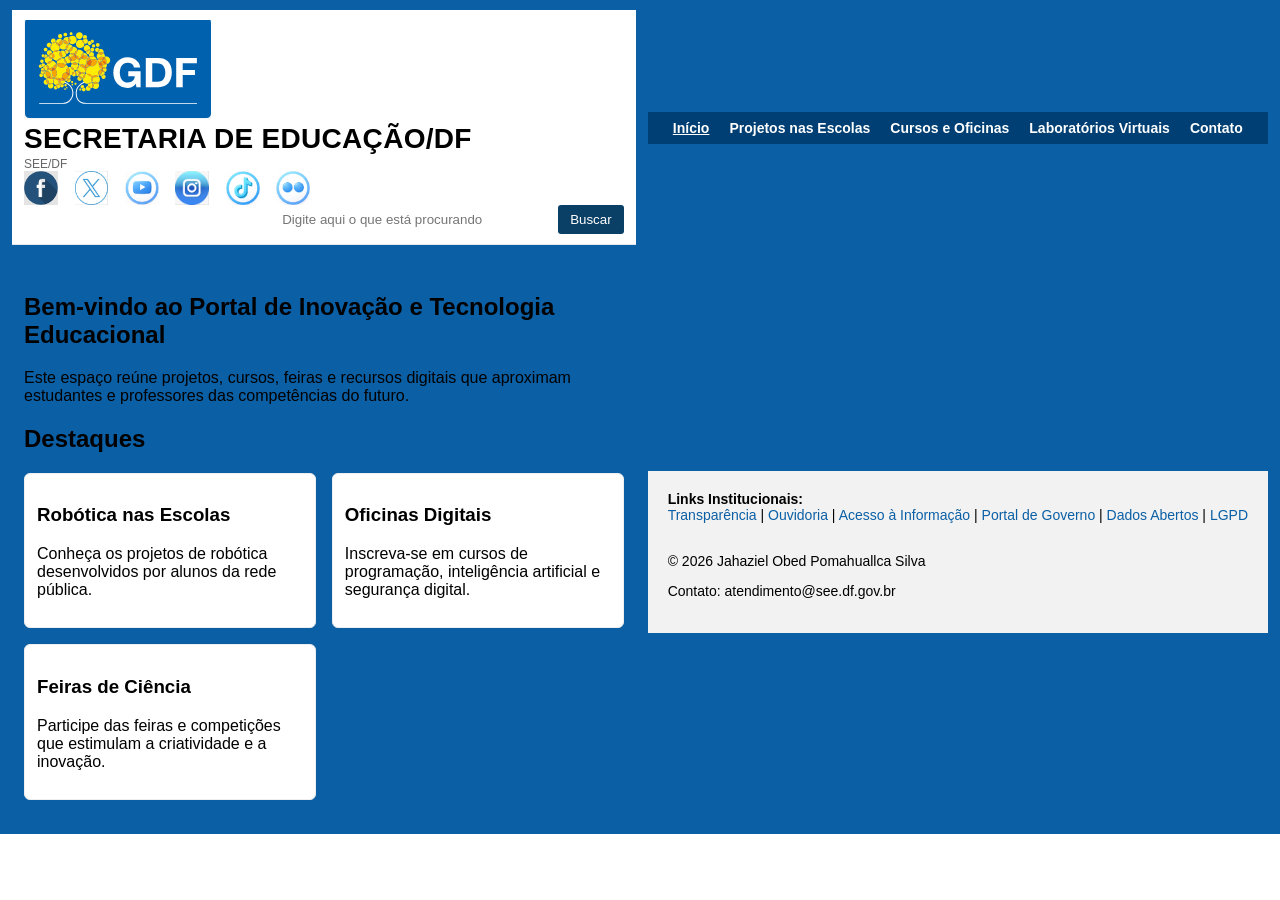
==== index.html @ beeaa63d "primeiro commit" ====
<!DOCTYPE html>
<html lang="pt-BR">
<head>
  <meta charset="UTF-8">
  <meta name="viewport" content="width=device-width, initial-scale=1.0">
  <title>Portal de Inovação e Tecnologia Educacional</title>
  <link rel="stylesheet" href="style.backup.css">
</head>
<body>
  <!-- Barra superior -->
  <div class="top-bar">
<!-- Cabeçalho principal -->
  <header> 
      <img src="imagem/logo-gdf.png" alt="">
    <div class="title">
      <h1>SECRETARIA DE EDUCAÇÃO/DF</h1>
      <p>SEE/DF</p>
    </div>
    <div class="logo">
        <a href="https://www.facebook.com/educadf/" target="_blank"><img src="imagem/logo-facebook.png" alt="Facebook"></a>
<a href="https://x.com/educadf" target="_blank"><img src="imagem/logo-X.png" alt="X"></a>
<a href="https://www.youtube.com/channel/UCbtXh3i-jkJ6vi-5nkzqukw" target="_blank"><img src="imagem/logo-youtube.png" alt="YouTube"></a>
<a href="https://www.instagram.com/educadf/" target="_blank"><img src="imagem/logo-instagram.png" alt="Instagram"></a>
<a href="https://www.tiktok.com/@educadf" target="_blank"><img src="imagem/logo-toktok.png" alt="TikTok"></a>
<a href="https://www.flickr.com/photos/199955563@N07/albums/" target="_blank"><img src="imagem/logo-flickr.png" alt="Flickr"></a>
    </div>
    <div class="search">
      <input type="text" placeholder="Digite aqui o que está procurando">
      <button>Buscar</button>
    </div>
  </header>
  <!-- Menu principal -->
  <nav class="main-menu">
    <ul>
      <li><a href="index.html" class="active">Início</a></li>
      <li><a href="Projetos-nas-Escolas.html">Projetos nas Escolas</a></li>
      <li><a href="Cursos-e-Oficinas.html">Cursos e Oficinas</a></li>
      <li><a href="Laboratórios-Virtuais.html">Laboratórios Virtuais</a></li>
      <li><a href="contato.html">Contato</a></li>
    </ul>
  </nav>

  <!-- Conteúdo principal -->
  <main>
    <section id="intro">
      <h2>Bem-vindo ao Portal de Inovação e Tecnologia Educacional</h2>
      <p>Este espaço reúne projetos, cursos, feiras e recursos digitais que aproximam estudantes e professores das competências do futuro.</p>
    </section>

    <section id="destaques">
      <h2>Destaques</h2>
      <div class="cards">
        <div class="card">
          <h3>Robótica nas Escolas</h3>
          <p>Conheça os projetos de robótica desenvolvidos por alunos da rede pública.</p>
        </div>
        <div class="card">
          <h3>Oficinas Digitais</h3>
          <p>Inscreva-se em cursos de programação, inteligência artificial e segurança digital.</p>
        </div>
        <div class="card">
          <h3>Feiras de Ciência</h3>
          <p>Participe das feiras e competições que estimulam a criatividade e a inovação.</p>
        </div>
      </div>
    </section>
  </main>

  <!-- Rodapé -->
  <footer style="background-color:#f2f2f2; padding:20px; text-align:center; font-size:14px;">
        <div>
          <strong>Links Institucionais:</strong><br>
          <a href="https://www.transparencia.df.gov.br" target="_blank">Transparência</a> |
          <a href="https://www.ouvidoria.df.gov.br" target="_blank">Ouvidoria</a> |
          <a href="https://www.acessoainformacao.gov.br" target="_blank">Acesso à Informação</a> |
          <a href="https://www.portal.df.gov.br" target="_blank">Portal de Governo</a> |
          <a href="https://www.dadosabertos.df.gov.br" target="_blank">Dados Abertos</a> |
          <a href="https://www.lgpd.df.gov.br" target="_blank">LGPD</a>
        </div>
        <br>
        <div>
        <p>&copy; 2026 Jahaziel Obed Pomahuallca Silva</p>
    <p>Contato: atendimento@see.df.gov.br</p>
</footer>
</body>
</html>
---- style.backup.css ----
/* RESET */
* { box-sizing: border-box; }
body { margin: 0; font-family: Arial, Helvetica, sans-serif; color: #000; background: #fff; }

/* Paleta */
:root{
  --azul-topo: #0B5FA5;   /* faixa azul clara (ícones + busca) */
  --azul-menu: #003F73;   /* barra do menu (azul escuro) */
  --fundo-header: #FFFFFF;/* faixa superior branca (logo + título) */
  --cinza-borda: #e5e7eb;
}

/* ----- Cabeçalho principal ----- */
header{
  background: var(--fundo-header);
  border-bottom: 1px solid var(--cinza-borda);
  padding: 10px 12px;
}

/* Linha do título (logo + título) */
header .logo:nth-of-type(2) img{
  width: 34px;
  height: 34px;
  object-fit: contain;
  margin-right: 12px;
  vertical-align: middle;
}
header .title{
  display: inline-block;
  vertical-align: middle;
}
header .title h1{
  margin: 0;
  font-size: 28px;
  font-weight: 800;
  letter-spacing: .3px;
}
header .title p{
  margin: 2px 0 0;
  font-size: 12px;
  color: #666;
}

/* ----- Faixa azul clara com ícones + busca ----- */
/* Como você não tem um contêiner específico para a 'faixa azul', vamos usar a barra superior (.top-bar) como faixa */
.top-bar{
  background: var(--azul-topo);          /* AZUL claro como no anexo */
  padding: 10px 12px;
  display: grid;
  grid-template-columns: 1fr auto;       /* ícones à esquerda, busca à direita */
  align-items: center;
  gap: 12px;
}

/* Ícones sociais: estão no segundo .logo dentro do header */
header .logo:nth-of-type(2){
  /* este seletor pega o bloco onde você colocou os links dos ícones */
}
header .logo:nth-of-type(2) img{
  width: 34px;          /* tamanho dos círculos */
  height: 34px;
  object-fit: contain;
  margin-right: 12px;   /* espaço entre ícones */
  vertical-align: middle;
}

/* Área de busca */
.search{
  display: flex;
  align-items: center;
  gap: 6px;
  justify-content: flex-end;
}
.search input{
  padding: 7px 10px;
  width: 280px;
  border: none;
  border-radius: 3px;
}
.search button{
  padding: 7px 12px;
  background: #0A3F66;   /* tom mais escuro para contraste */
  color: #fff;
  border: none;
  border-radius: 3px;
  cursor: pointer;
}
/* MENU: centralizado na barra azul escura */
.main-menu{
  display: block;
  width: 100%;
  background: var(--azul-menu, #003F73);
  clear: both;
  text-align: center; /* fallback útil */
}
.main-menu ul{
  margin: 0;
  padding: 8px 12px;
  list-style: none;

  display: inline-flex;     /* centraliza o bloco dentro do nav */
  justify-content: center;
  align-items: center;
  gap: 20px;

  max-width: 1200px;
  flex-wrap: wrap;
  float: none !important;   /* anula float legado em ul */
}
.main-menu li{ 
  margin: 0; 
  float: none !important;   /* anula float legado em li */
}
.main-menu a{
  color: #fff;
  text-decoration: none;
  font-weight: 700;
  font-size: 14px;
  white-space: nowrap;
}
.main-menu a.active{ text-decoration: underline; }

/* RODAPÉ: largura total + conteúdo centralizado */
footer {
  display: block;
  width: 100%;
  clear: both;
  margin-top: 24px; /* opcional */
}
footer > div {
  max-width: 1100px;
  margin: 0 auto;
  text-align: left; /* use center se preferir centralizado */
}
footer p, footer a { font-size: 14px; }
footer a {
  color: var(--azul-topo, #0B5FA5);
  text-decoration: none;
}

/* === ÍCONES: garantem linha horizontal e tamanho controlado === */
/* (mantém o que já melhorou, reforça caso algo anterior conflite) */
header .logo:nth-of-type(2) img{
  width: 34px;
  height: 34px;
  object-fit: contain;
  margin-right: 12px;
  vertical-align: middle;
}
/* ----- Menu principal (barra azul escuro) ----- */
.main-menu{
  background: var(--azul-menu);
}
.main-menu ul{
  margin: 0;
  padding: 8px 12px;
  list-style: none;

  display: flex;
  gap: 20px;
  justify-content: center;   /* centralizado como no anexo */
  flex-wrap: wrap;
}
.main-menu a{
  color: #ffffff;
  text-decoration: none;
  font-weight: 700;
  font-size: 14px;
}
.main-menu a.active{ text-decoration: underline; }

/* ----- Conteúdo (opcional, para melhor visual) ----- */
main{ max-width: 1100px; margin: 16px auto 24px; padding: 0 12px; }
.cards{ display: grid; grid-template-columns: repeat(auto-fit, minmax(220px, 1fr)); gap: 16px; }
.card{ border: 1px solid #eee; border-radius: 6px; padding: 12px; background: #fff; }

/* Rodapé inline que você já tem */
/* ========== MENU CENTRALIZADO (barra azul escuro) ========== */
.main-menu {
  display: block;                 /* garante bloco inteiro para o nav */
  background: var(--azul-menu, #003F73);
  width: 100%;
  clear: both;                    /* não ‘pende’ para a direita por causa de floats anteriores */
}

.main-menu ul {
  margin: 0;
  padding: 8px 12px;
  list-style: none;

  display: flex !important;       /* força flex, caso algo antigo esteja sobrescrevendo */
  justify-content: center !important;
  align-items: center;
  gap: 20px;

  max-width: 1200px;
  margin-left: auto;
  margin-right: auto;
  flex-wrap: wrap;
  float: none !important;         /* ANULA qualquer float legado */
  text-align: center;             /* fallback se flex falhar */
}

.main-menu li { 
  margin: 0; 
  float: none !important;         /* anula float de <li> antigo, se houver */
  display: inline-flex;           /* segura os itens lado a lado, mesmo sem flex no ul */
}

.main-menu a {
  color: #fff;
  text-decoration: none;
  font-weight: 700;
  font-size: 14px;
  white-space: nowrap;
}

.main-menu a.active { text-decoration: underline; }

/* ========== RODAPÉ NA LARGURA TODA, CONTEÚDO CENTRALIZADO ========== */
footer {
  display: block;
  width: 100%;
  clear: both;                    /* descola de floats do conteúdo */
  margin-top: 24px;               /* opcional: dá respiro acima */
}

/* CUIDADO: aqui é '>' (maior) literal; se colar como &gt; NÃO funciona */
footer > div {
  max-width: 1100px;
  margin: 0 auto;
  text-align: left;               /* troque para center se preferir centralizado */
}

footer p, footer a { font-size: 14px; }
footer a {
  color: var(--azul-topo, #0B5FA5);
  text-decoration: none;
}

/* Faixa azul clara (ícones + busca) */
.top-bar{
  background: var(--azul-topo, #0B5FA5);
  padding: 10px 12px;
  display: grid;
  grid-template-columns: 1fr auto; /* ícones à esquerda, busca à direita */
  align-items: center;
  gap: 12px;
}

/* ========== ÍCONES: linha horizontal e tamanho controlado ========== */
header .logo:nth-of-type(2) img {
  width: 34px;
  height: 34px;
  object-fit: contain;
  margin-right: 12px;
  vertical-align: middle;
}

/* ========== FAILSAFE: se ALGO ainda empurra o menu pra direita ========== */
.main-menu, .main-menu ul, .main-menu li {
  position: relative;             /* neutraliza alguns resets agressivos */
  right: auto !important;
  left: auto !important;
}
``
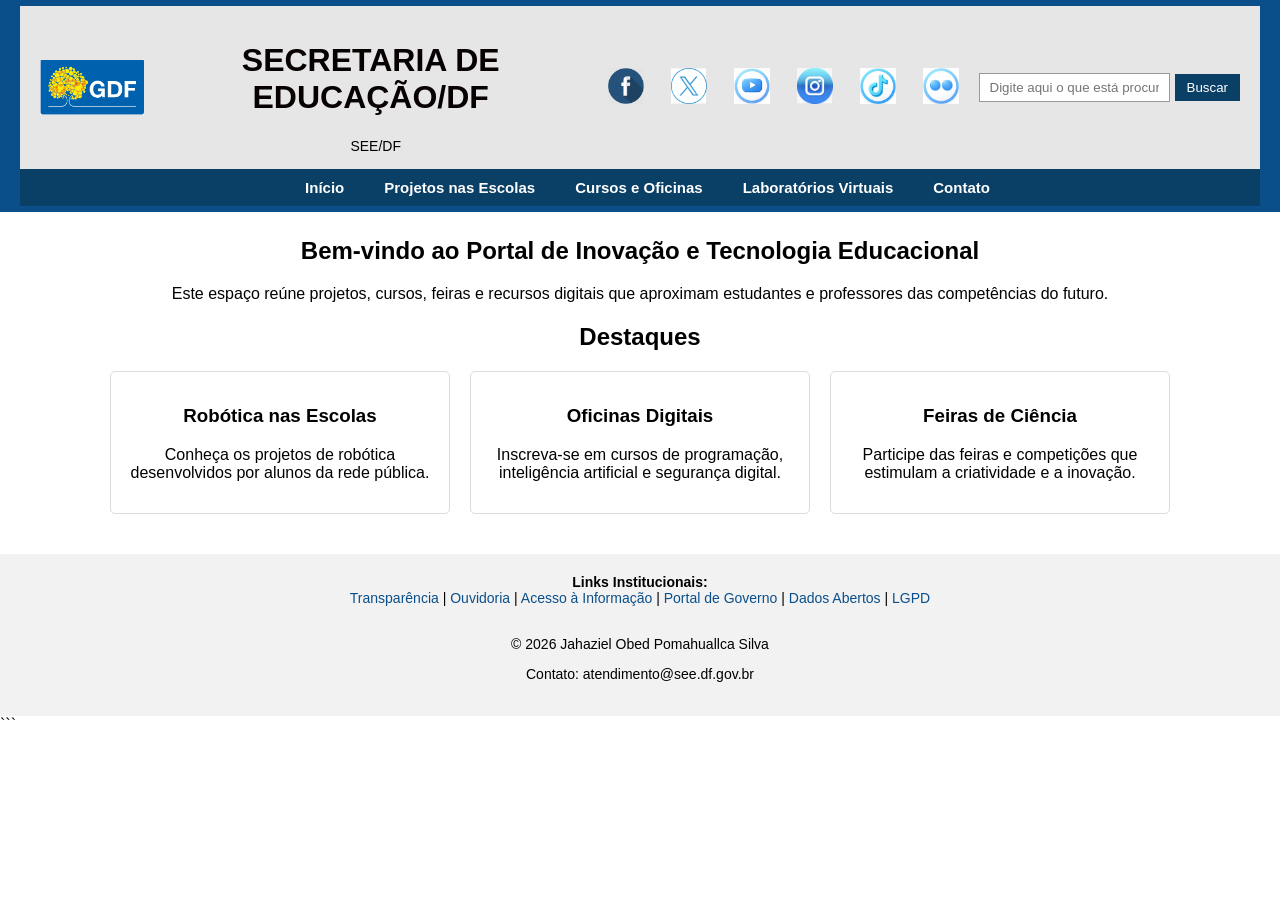
==== commit b5c9e46b: "ajustando o style" ====
--- a/index.html
+++ b/index.html
@@ -6,29 +6,36 @@
   <title>Portal de Inovação e Tecnologia Educacional</title>
   <link rel="stylesheet" href="style.backup.css">
 </head>
+
 <body>
-  <!-- Barra superior -->
-  <div class="top-bar">
-<!-- Cabeçalho principal -->
+
+<!-- Barra superior -->
+<div class="top-bar">
+
+  <!-- Cabeçalho principal -->
   <header> 
       <img src="imagem/logo-gdf.png" alt="">
+
     <div class="title">
       <h1>SECRETARIA DE EDUCAÇÃO/DF</h1>
       <p>SEE/DF</p>
     </div>
+
     <div class="logo">
-        <a href="https://www.facebook.com/educadf/" target="_blank"><img src="imagem/logo-facebook.png" alt="Facebook"></a>
-<a href="https://x.com/educadf" target="_blank"><img src="imagem/logo-X.png" alt="X"></a>
-<a href="https://www.youtube.com/channel/UCbtXh3i-jkJ6vi-5nkzqukw" target="_blank"><img src="imagem/logo-youtube.png" alt="YouTube"></a>
-<a href="https://www.instagram.com/educadf/" target="_blank"><img src="imagem/logo-instagram.png" alt="Instagram"></a>
-<a href="https://www.tiktok.com/@educadf" target="_blank"><img src="imagem/logo-toktok.png" alt="TikTok"></a>
-<a href="https://www.flickr.com/photos/199955563@N07/albums/" target="_blank"><img src="imagem/logo-flickr.png" alt="Flickr"></a>
+      <a href="https://www.facebook.com/educadf/" target="_blank"><img src="imagem/logo-facebook.png" alt="Facebook"></a>
+      <a href="https://x.com/educadf" target="_blank"><img src="imagem/logo-X.png" alt="X"></a>
+      <a href="https://www.youtube.com/channel/UCbtXh3i-jkJ6vi-5nkzqukw" target="_blank"><img src="imagem/logo-youtube.png" alt="YouTube"></a>
+      <a href="https://www.instagram.com/educadf/" target="_blank"><img src="imagem/logo-instagram.png" alt="Instagram"></a>
+      <a href="https://www.tiktok.com/@educadf" target="_blank"><img src="imagem/logo-toktok.png" alt="TikTok"></a>
+      <a href="https://www.flickr.com/photos/199955563@N07/albums/" target="_blank"><img src="imagem/logo-flickr.png" alt="Flickr"></a>
     </div>
+
     <div class="search">
       <input type="text" placeholder="Digite aqui o que está procurando">
       <button>Buscar</button>
     </div>
   </header>
+
   <!-- Menu principal -->
   <nav class="main-menu">
     <ul>
@@ -40,47 +47,64 @@
     </ul>
   </nav>
 
-  <!-- Conteúdo principal -->
-  <main>
-    <section id="intro">
-      <h2>Bem-vindo ao Portal de Inovação e Tecnologia Educacional</h2>
-      <p>Este espaço reúne projetos, cursos, feiras e recursos digitais que aproximam estudantes e professores das competências do futuro.</p>
-    </section>
+</div>
 
-    <section id="destaques">
-      <h2>Destaques</h2>
-      <div class="cards">
-        <div class="card">
-          <h3>Robótica nas Escolas</h3>
-          <p>Conheça os projetos de robótica desenvolvidos por alunos da rede pública.</p>
-        </div>
-        <div class="card">
-          <h3>Oficinas Digitais</h3>
-          <p>Inscreva-se em cursos de programação, inteligência artificial e segurança digital.</p>
-        </div>
-        <div class="card">
-          <h3>Feiras de Ciência</h3>
-          <p>Participe das feiras e competições que estimulam a criatividade e a inovação.</p>
-        </div>
+<!-- Conteúdo principal -->
+<main>
+
+  <section id="intro">
+    <h2>Bem-vindo ao Portal de Inovação e Tecnologia Educacional</h2>
+    <p>Este espaço reúne projetos, cursos, feiras e recursos digitais que aproximam estudantes e professores das competências do futuro.</p>
+  </section>
+
+  <section id="destaques">
+    <h2>Destaques</h2>
+
+    <div class="cards">
+
+      <div class="card">
+        <h3>Robótica nas Escolas</h3>
+        <p>Conheça os projetos de robótica desenvolvidos por alunos da rede pública.</p>
       </div>
-    </section>
-  </main>
 
-  <!-- Rodapé -->
-  <footer style="background-color:#f2f2f2; padding:20px; text-align:center; font-size:14px;">
-        <div>
-          <strong>Links Institucionais:</strong><br>
-          <a href="https://www.transparencia.df.gov.br" target="_blank">Transparência</a> |
-          <a href="https://www.ouvidoria.df.gov.br" target="_blank">Ouvidoria</a> |
-          <a href="https://www.acessoainformacao.gov.br" target="_blank">Acesso à Informação</a> |
-          <a href="https://www.portal.df.gov.br" target="_blank">Portal de Governo</a> |
-          <a href="https://www.dadosabertos.df.gov.br" target="_blank">Dados Abertos</a> |
-          <a href="https://www.lgpd.df.gov.br" target="_blank">LGPD</a>
-        </div>
-        <br>
-        <div>
-        <p>&copy; 2026 Jahaziel Obed Pomahuallca Silva</p>
+      <div class="card">
+        <h3>Oficinas Digitais</h3>
+        <p>Inscreva-se em cursos de programação, inteligência artificial e segurança digital.</p>
+      </div>
+
+      <div class="card">
+        <h3>Feiras de Ciência</h3>
+        <p>Participe das feiras e competições que estimulam a criatividade e a inovação.</p>
+      </div>
+
+    </div>
+
+  </section>
+
+</main>
+
+<!-- Rodapé -->
+<footer style="background-color:#f2f2f2; padding:20px; text-align:center; font-size:14px;">
+
+  <div>
+    <strong>Links Institucionais:</strong><br>
+    <a href="https://www.transparencia.df.gov.br" target="_blank">Transparência</a> |
+    <a href="https://www.ouvidoria.df.gov.br" target="_blank">Ouvidoria</a> |
+    <a href="https://www.acessoainformacao.gov.br" target="_blank">Acesso à Informação</a> |
+    <a href="https://www.portal.df.gov.br" target="_blank">Portal de Governo</a> |
+    <a href="https://www.dadosabertos.df.gov.br" target="_blank">Dados Abertos</a> |
+    <a href="https://www.lgpd.df.gov.br" target="_blank">LGPD</a>
+  </div>
+
+  <br>
+
+  <div>
+    <p>&copy; 2026 Jahaziel Obed Pomahuallca Silva</p>
     <p>Contato: atendimento@see.df.gov.br</p>
+  </div>
+
 </footer>
+
 </body>
 </html>
+```
--- a/style.backup.css
+++ b/style.backup.css
@@ -1,266 +1,181 @@
 /* RESET */
-* { box-sizing: border-box; }
-body { margin: 0; font-family: Arial, Helvetica, sans-serif; color: #000; background: #fff; }
-
-/* Paleta */
-:root{
-  --azul-topo: #0B5FA5;   /* faixa azul clara (ícones + busca) */
-  --azul-menu: #003F73;   /* barra do menu (azul escuro) */
-  --fundo-header: #FFFFFF;/* faixa superior branca (logo + título) */
-  --cinza-borda: #e5e7eb;
+*{
+  box-sizing:border-box;
 }
 
-/* ----- Cabeçalho principal ----- */
-header{
-  background: var(--fundo-header);
-  border-bottom: 1px solid var(--cinza-borda);
-  padding: 10px 12px;
+body{
+  margin:0;
+  font-family:Arial, Helvetica, sans-serif;
+  background:#ffffff;
 }
 
-/* Linha do título (logo + título) */
-header .logo:nth-of-type(2) img{
-  width: 34px;
-  height: 34px;
-  object-fit: contain;
-  margin-right: 12px;
-  vertical-align: middle;
-}
-header .title{
-  display: inline-block;
-  vertical-align: middle;
-}
-header .title h1{
-  margin: 0;
-  font-size: 28px;
-  font-weight: 800;
-  letter-spacing: .3px;
-}
-header .title p{
-  margin: 2px 0 0;
-  font-size: 12px;
-  color: #666;
+/* CORES */
+:root{
+  --azul-topo:#0B4F8A;
+  --azul-menu:#0A3F66;
+  --cinza-header:#e6e6e6;
 }
 
-/* ----- Faixa azul clara com ícones + busca ----- */
-/* Como você não tem um contêiner específico para a 'faixa azul', vamos usar a barra superior (.top-bar) como faixa */
+/* ============================= */
+/* BARRA SUPERIOR (links governo)*/
+/* ============================= */
+
 .top-bar{
-  background: var(--azul-topo);          /* AZUL claro como no anexo */
-  padding: 10px 12px;
-  display: grid;
-  grid-template-columns: 1fr auto;       /* ícones à esquerda, busca à direita */
-  align-items: center;
-  gap: 12px;
+  background:var(--azul-topo);
+  color:#fff;
+  font-size:14px;
+  padding:6px 20px;
+  text-align:right;
 }
 
-/* Ícones sociais: estão no segundo .logo dentro do header */
-header .logo:nth-of-type(2){
-  /* este seletor pega o bloco onde você colocou os links dos ícones */
-}
-header .logo:nth-of-type(2) img{
-  width: 34px;          /* tamanho dos círculos */
-  height: 34px;
-  object-fit: contain;
-  margin-right: 12px;   /* espaço entre ícones */
-  vertical-align: middle;
+.top-bar a{
+  color:#fff;
+  text-decoration:none;
+  margin-left:15px;
 }
 
-/* Área de busca */
-.search{
-  display: flex;
-  align-items: center;
-  gap: 6px;
-  justify-content: flex-end;
-}
-.search input{
-  padding: 7px 10px;
-  width: 280px;
-  border: none;
-  border-radius: 3px;
-}
-.search button{
-  padding: 7px 12px;
-  background: #0A3F66;   /* tom mais escuro para contraste */
-  color: #fff;
-  border: none;
-  border-radius: 3px;
-  cursor: pointer;
-}
-/* MENU: centralizado na barra azul escura */
-.main-menu{
-  display: block;
-  width: 100%;
-  background: var(--azul-menu, #003F73);
-  clear: both;
-  text-align: center; /* fallback útil */
-}
-.main-menu ul{
-  margin: 0;
-  padding: 8px 12px;
-  list-style: none;
+/* ============================= */
+/* HEADER PRINCIPAL              */
+/* ============================= */
 
-  display: inline-flex;     /* centraliza o bloco dentro do nav */
-  justify-content: center;
-  align-items: center;
-  gap: 20px;
-
-  max-width: 1200px;
-  flex-wrap: wrap;
-  float: none !important;   /* anula float legado em ul */
-}
-.main-menu li{ 
-  margin: 0; 
-  float: none !important;   /* anula float legado em li */
-}
-.main-menu a{
-  color: #fff;
-  text-decoration: none;
-  font-weight: 700;
-  font-size: 14px;
-  white-space: nowrap;
-}
-.main-menu a.active{ text-decoration: underline; }
-
-/* RODAPÉ: largura total + conteúdo centralizado */
-footer {
-  display: block;
-  width: 100%;
-  clear: both;
-  margin-top: 24px; /* opcional */
-}
-footer > div {
-  max-width: 1100px;
-  margin: 0 auto;
-  text-align: left; /* use center se preferir centralizado */
-}
-footer p, footer a { font-size: 14px; }
-footer a {
-  color: var(--azul-topo, #0B5FA5);
-  text-decoration: none;
+header{
+  background:var(--cinza-header);
+  display:flex;
+  align-items:center;
+  justify-content:space-between;
+  padding:15px 20px;
 }
 
-/* === ÍCONES: garantem linha horizontal e tamanho controlado === */
-/* (mantém o que já melhorou, reforça caso algo anterior conflite) */
-header .logo:nth-of-type(2) img{
-  width: 34px;
-  height: 34px;
-  object-fit: contain;
-  margin-right: 12px;
-  vertical-align: middle;
-}
-/* ----- Menu principal (barra azul escuro) ----- */
-.main-menu{
-  background: var(--azul-menu);
-}
-.main-menu ul{
-  margin: 0;
-  padding: 8px 12px;
-  list-style: none;
+/* LOGO */
 
-  display: flex;
-  gap: 20px;
-  justify-content: center;   /* centralizado como no anexo */
-  flex-wrap: wrap;
-}
-.main-menu a{
-  color: #ffffff;
-  text-decoration: none;
-  font-weight: 700;
-  font-size: 14px;
-}
-.main-menu a.active{ text-decoration: underline; }
-
-/* ----- Conteúdo (opcional, para melhor visual) ----- */
-main{ max-width: 1100px; margin: 16px auto 24px; padding: 0 12px; }
-.cards{ display: grid; grid-template-columns: repeat(auto-fit, minmax(220px, 1fr)); gap: 16px; }
-.card{ border: 1px solid #eee; border-radius: 6px; padding: 12px; background: #fff; }
-
-/* Rodapé inline que você já tem */
-/* ========== MENU CENTRALIZADO (barra azul escuro) ========== */
-.main-menu {
-  display: block;                 /* garante bloco inteiro para o nav */
-  background: var(--azul-menu, #003F73);
-  width: 100%;
-  clear: both;                    /* não ‘pende’ para a direita por causa de floats anteriores */
+header img{
+  height:55px;
 }
 
-.main-menu ul {
-  margin: 0;
-  padding: 8px 12px;
-  list-style: none;
+/* TÍTULO */
 
-  display: flex !important;       /* força flex, caso algo antigo esteja sobrescrevendo */
-  justify-content: center !important;
-  align-items: center;
-  gap: 20px;
-
-  max-width: 1200px;
-  margin-left: auto;
-  margin-right: auto;
-  flex-wrap: wrap;
-  float: none !important;         /* ANULA qualquer float legado */
-  text-align: center;             /* fallback se flex falhar */
+.title{
+  flex:1;
+  margin-left:15px;
 }
 
-.main-menu li { 
-  margin: 0; 
-  float: none !important;         /* anula float de <li> antigo, se houver */
-  display: inline-flex;           /* segura os itens lado a lado, mesmo sem flex no ul */
+.title{
+  flex:1;
+  text-align:center;
 }
 
-.main-menu a {
-  color: #fff;
-  text-decoration: none;
-  font-weight: 700;
-  font-size: 14px;
-  white-space: nowrap;
+.title h1{
+  margin-right:10px;
+  font-size:32px;
+  font-weight:bold;
+  color: #080101;
 }
 
-.main-menu a.active { text-decoration: underline; }
-
-/* ========== RODAPÉ NA LARGURA TODA, CONTEÚDO CENTRALIZADO ========== */
-footer {
-  display: block;
-  width: 100%;
-  clear: both;                    /* descola de floats do conteúdo */
-  margin-top: 24px;               /* opcional: dá respiro acima */
+.title p{
+  margin:0;
+  font-size:14px;
+  color:black;
 }
 
-/* CUIDADO: aqui é '>' (maior) literal; se colar como &gt; NÃO funciona */
-footer > div {
-  max-width: 1100px;
-  margin: 0 auto;
-  text-align: left;               /* troque para center se preferir centralizado */
+/* ÍCONES SOCIAIS */
+
+.logo{
+  display:flex;
+  gap:12px;
 }
 
-footer p, footer a { font-size: 14px; }
-footer a {
-  color: var(--azul-topo, #0B5FA5);
-  text-decoration: none;
+.logo img{
+  width:36px;
+  height:36px;
 }
 
-/* Faixa azul clara (ícones + busca) */
-.top-bar{
-  background: var(--azul-topo, #0B5FA5);
-  padding: 10px 12px;
-  display: grid;
-  grid-template-columns: 1fr auto; /* ícones à esquerda, busca à direita */
-  align-items: center;
-  gap: 12px;
+/* BUSCA */
+
+.search{
+  display:flex;
+  align-items:center;
+  margin-left:20px;
 }
 
-/* ========== ÍCONES: linha horizontal e tamanho controlado ========== */
-header .logo:nth-of-type(2) img {
-  width: 34px;
-  height: 34px;
-  object-fit: contain;
-  margin-right: 12px;
-  vertical-align: middle;
+.search input{
+  padding:6px 10px;
+  border:1px solid #999;
 }
 
-/* ========== FAILSAFE: se ALGO ainda empurra o menu pra direita ========== */
-.main-menu, .main-menu ul, .main-menu li {
-  position: relative;             /* neutraliza alguns resets agressivos */
-  right: auto !important;
-  left: auto !important;
+.search button{
+  padding:6px 12px;
+  background:var(--azul-menu);
+  color:#fff;
+  border:none;
+  margin-left:5px;
+  cursor:pointer;
 }
-``+
+/* ============================= */
+/* MENU PRINCIPAL                */
+/* ============================= */
+
+.main-menu{
+  background:var(--azul-menu);
+}
+
+.main-menu ul{
+  margin:0;
+  padding:10px;
+  list-style:none;
+
+  display:flex;
+  justify-content:center;
+  gap:25px;
+}
+
+.main-menu a{
+  color:#fff;
+  text-decoration:none;
+  font-weight:bold;
+  font-size:15px;
+}
+
+.main-menu a:hover{
+  text-decoration:underline;
+}
+
+/* ============================= */
+/* CONTEÚDO                      */
+/* ============================= */
+
+main{
+  max-width:1100px;
+  margin:25px auto;
+  padding:0 20px;
+  text-align:center;
+}
+
+.cards{
+  display:grid;
+  grid-template-columns:repeat(auto-fit,minmax(220px,1fr));
+  gap:20px;
+  margin-top:20px;
+}
+
+.card{
+  border:1px solid #ddd;
+  padding:15px;
+  border-radius:5px;
+}
+
+/* ============================= */
+/* RODAPÉ                        */
+/* ============================= */
+
+footer{
+  background:#e6e6e6;
+  text-align:center;
+  padding:20px;
+  margin-top:40px;
+}
+
+footer a{
+  color:#0B4F8A;
+  text-decoration:none;
+}
